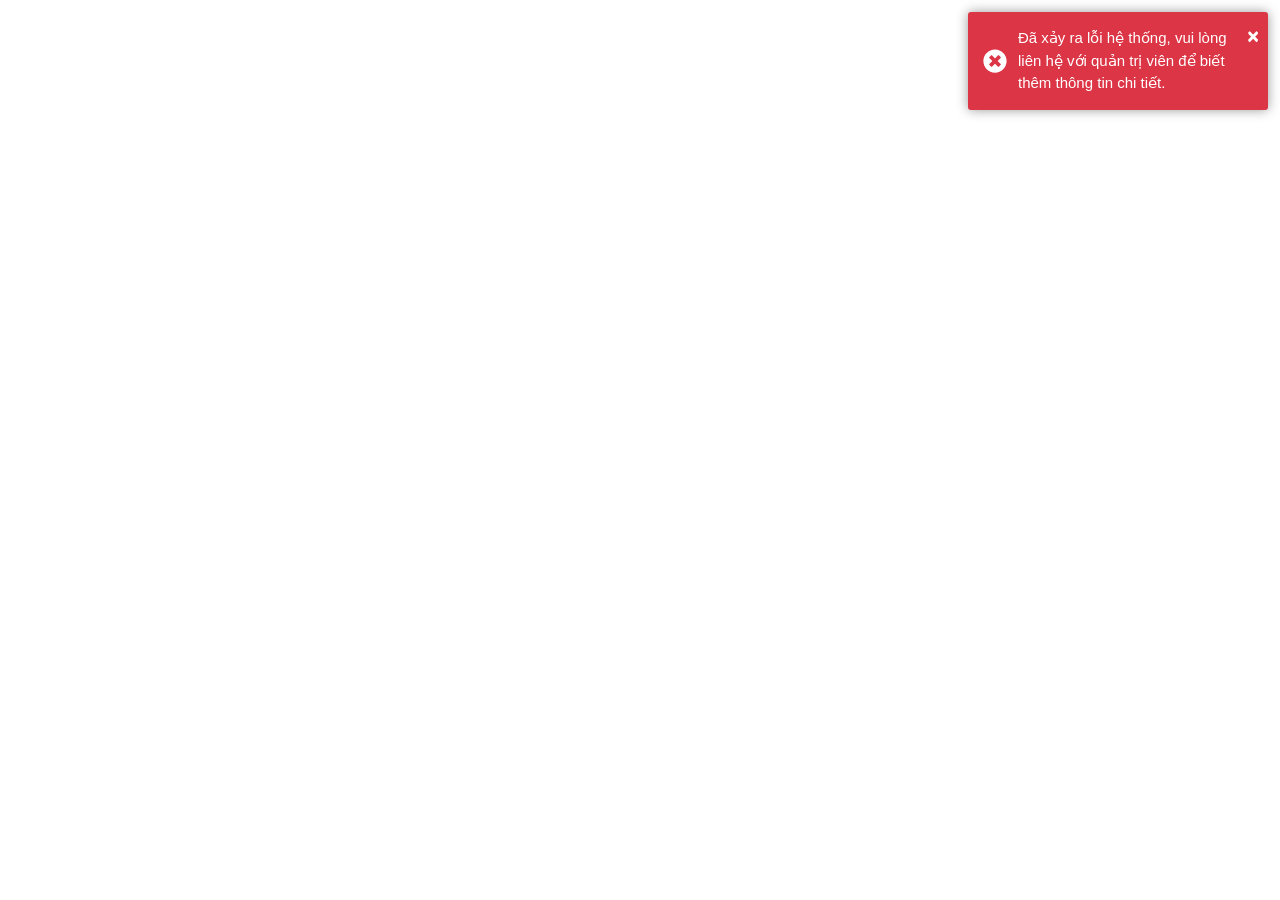
==== beachlimo/index.html @ 15e59ce0 "Deploy beachlimo" ====
<!doctype html>
<html lang="vn" data-critters-container>
<head>
	<meta charset="utf-8">
	<title>Beach Limo</title>
	<base href="https://lengochung.github.io/beachlimo/">
	<meta charset="utf-8">
	<meta http-equiv="X-UA-Compatible" content="IE=edge">
	<meta name="viewport" content="width=device-width, initial-scale=1, maximum-scale=1, user-scalable=no">

	<meta name="format-detection" content="telephone=no">
	<link rel="icon" type="image/x-icon" href="favicon.ico">
<style>@charset "UTF-8";:root{--bs-blue:#0d6efd;--bs-indigo:#6610f2;--bs-purple:#6f42c1;--bs-pink:#d63384;--bs-red:#dc3545;--bs-orange:#fd7e14;--bs-yellow:#ffc107;--bs-green:#198754;--bs-teal:#20c997;--bs-cyan:#0dcaf0;--bs-black:#000;--bs-white:#fff;--bs-gray:#6c757d;--bs-gray-dark:#343a40;--bs-gray-100:#f8f9fa;--bs-gray-200:#e9ecef;--bs-gray-300:#dee2e6;--bs-gray-400:#ced4da;--bs-gray-500:#adb5bd;--bs-gray-600:#6c757d;--bs-gray-700:#495057;--bs-gray-800:#343a40;--bs-gray-900:#212529;--bs-primary:#0d6efd;--bs-secondary:#6c757d;--bs-success:#198754;--bs-info:#0dcaf0;--bs-warning:#ffc107;--bs-danger:#dc3545;--bs-light:#f8f9fa;--bs-dark:#212529;--bs-primary-rgb:13,110,253;--bs-secondary-rgb:108,117,125;--bs-success-rgb:25,135,84;--bs-info-rgb:13,202,240;--bs-warning-rgb:255,193,7;--bs-danger-rgb:220,53,69;--bs-light-rgb:248,249,250;--bs-dark-rgb:33,37,41;--bs-primary-text-emphasis:#052c65;--bs-secondary-text-emphasis:#2b2f32;--bs-success-text-emphasis:#0a3622;--bs-info-text-emphasis:#055160;--bs-warning-text-emphasis:#664d03;--bs-danger-text-emphasis:#58151c;--bs-light-text-emphasis:#495057;--bs-dark-text-emphasis:#495057;--bs-primary-bg-subtle:#cfe2ff;--bs-secondary-bg-subtle:#e2e3e5;--bs-success-bg-subtle:#d1e7dd;--bs-info-bg-subtle:#cff4fc;--bs-warning-bg-subtle:#fff3cd;--bs-danger-bg-subtle:#f8d7da;--bs-light-bg-subtle:#fcfcfd;--bs-dark-bg-subtle:#ced4da;--bs-primary-border-subtle:#9ec5fe;--bs-secondary-border-subtle:#c4c8cb;--bs-success-border-subtle:#a3cfbb;--bs-info-border-subtle:#9eeaf9;--bs-warning-border-subtle:#ffe69c;--bs-danger-border-subtle:#f1aeb5;--bs-light-border-subtle:#e9ecef;--bs-dark-border-subtle:#adb5bd;--bs-white-rgb:255,255,255;--bs-black-rgb:0,0,0;--bs-font-sans-serif:system-ui,-apple-system,"Segoe UI",Roboto,"Helvetica Neue","Noto Sans","Liberation Sans",Arial,sans-serif,"Apple Color Emoji","Segoe UI Emoji","Segoe UI Symbol","Noto Color Emoji";--bs-font-monospace:SFMono-Regular,Menlo,Monaco,Consolas,"Liberation Mono","Courier New",monospace;--bs-gradient:linear-gradient(180deg, rgba(255, 255, 255, .15), rgba(255, 255, 255, 0));--bs-body-font-family:var(--bs-font-sans-serif);--bs-body-font-size:1rem;--bs-body-font-weight:400;--bs-body-line-height:1.5;--bs-body-color:#212529;--bs-body-color-rgb:33,37,41;--bs-body-bg:#fff;--bs-body-bg-rgb:255,255,255;--bs-emphasis-color:#000;--bs-emphasis-color-rgb:0,0,0;--bs-secondary-color:rgba(33, 37, 41, .75);--bs-secondary-color-rgb:33,37,41;--bs-secondary-bg:#e9ecef;--bs-secondary-bg-rgb:233,236,239;--bs-tertiary-color:rgba(33, 37, 41, .5);--bs-tertiary-color-rgb:33,37,41;--bs-tertiary-bg:#f8f9fa;--bs-tertiary-bg-rgb:248,249,250;--bs-heading-color:inherit;--bs-link-color:#0d6efd;--bs-link-color-rgb:13,110,253;--bs-link-decoration:underline;--bs-link-hover-color:#0a58ca;--bs-link-hover-color-rgb:10,88,202;--bs-code-color:#d63384;--bs-highlight-color:#212529;--bs-highlight-bg:#fff3cd;--bs-border-width:1px;--bs-border-style:solid;--bs-border-color:#dee2e6;--bs-border-color-translucent:rgba(0, 0, 0, .175);--bs-border-radius:.375rem;--bs-border-radius-sm:.25rem;--bs-border-radius-lg:.5rem;--bs-border-radius-xl:1rem;--bs-border-radius-xxl:2rem;--bs-border-radius-2xl:var(--bs-border-radius-xxl);--bs-border-radius-pill:50rem;--bs-box-shadow:0 .5rem 1rem rgba(0, 0, 0, .15);--bs-box-shadow-sm:0 .125rem .25rem rgba(0, 0, 0, .075);--bs-box-shadow-lg:0 1rem 3rem rgba(0, 0, 0, .175);--bs-box-shadow-inset:inset 0 1px 2px rgba(0, 0, 0, .075);--bs-focus-ring-width:.25rem;--bs-focus-ring-opacity:.25;--bs-focus-ring-color:rgba(13, 110, 253, .25);--bs-form-valid-color:#198754;--bs-form-valid-border-color:#198754;--bs-form-invalid-color:#dc3545;--bs-form-invalid-border-color:#dc3545}@media (prefers-reduced-motion:no-preference){:root{scroll-behavior:smooth}}body{margin:0;font-family:var(--bs-body-font-family);font-size:var(--bs-body-font-size);font-weight:var(--bs-body-font-weight);line-height:var(--bs-body-line-height);color:var(--bs-body-color);text-align:var(--bs-body-text-align);background-color:var(--bs-body-bg);-webkit-text-size-adjust:100%;-webkit-tap-highlight-color:transparent}:root{--bs-breakpoint-xs:0;--bs-breakpoint-sm:576px;--bs-breakpoint-md:768px;--bs-breakpoint-lg:992px;--bs-breakpoint-xl:1200px;--bs-breakpoint-xxl:1400px}@-webkit-keyframes fa-beat{0%,90%{-webkit-transform:scale(1);transform:scale(1)}45%{-webkit-transform:scale(var(--fa-beat-scale,1.25));transform:scale(var(--fa-beat-scale,1.25))}}@-webkit-keyframes fa-bounce{0%{-webkit-transform:scale(1) translateY(0);transform:scale(1) translateY(0)}10%{-webkit-transform:scale(var(--fa-bounce-start-scale-x,1.1),var(--fa-bounce-start-scale-y,.9)) translateY(0);transform:scale(var(--fa-bounce-start-scale-x,1.1),var(--fa-bounce-start-scale-y,.9)) translateY(0)}30%{-webkit-transform:scale(var(--fa-bounce-jump-scale-x,.9),var(--fa-bounce-jump-scale-y,1.1)) translateY(var(--fa-bounce-height,-.5em));transform:scale(var(--fa-bounce-jump-scale-x,.9),var(--fa-bounce-jump-scale-y,1.1)) translateY(var(--fa-bounce-height,-.5em))}50%{-webkit-transform:scale(var(--fa-bounce-land-scale-x,1.05),var(--fa-bounce-land-scale-y,.95)) translateY(0);transform:scale(var(--fa-bounce-land-scale-x,1.05),var(--fa-bounce-land-scale-y,.95)) translateY(0)}57%{-webkit-transform:scale(1) translateY(var(--fa-bounce-rebound,-.125em));transform:scale(1) translateY(var(--fa-bounce-rebound,-.125em))}64%{-webkit-transform:scale(1) translateY(0);transform:scale(1) translateY(0)}to{-webkit-transform:scale(1) translateY(0);transform:scale(1) translateY(0)}}@-webkit-keyframes fa-fade{50%{opacity:var(--fa-fade-opacity,.4)}}@-webkit-keyframes fa-beat-fade{0%,to{opacity:var(--fa-beat-fade-opacity,.4);-webkit-transform:scale(1);transform:scale(1)}50%{opacity:1;-webkit-transform:scale(var(--fa-beat-fade-scale,1.125));transform:scale(var(--fa-beat-fade-scale,1.125))}}@-webkit-keyframes fa-flip{50%{-webkit-transform:rotate3d(var(--fa-flip-x,0),var(--fa-flip-y,1),var(--fa-flip-z,0),var(--fa-flip-angle,-180deg));transform:rotate3d(var(--fa-flip-x,0),var(--fa-flip-y,1),var(--fa-flip-z,0),var(--fa-flip-angle,-180deg))}}@-webkit-keyframes fa-shake{0%{-webkit-transform:rotate(-15deg);transform:rotate(-15deg)}4%{-webkit-transform:rotate(15deg);transform:rotate(15deg)}8%,24%{-webkit-transform:rotate(-18deg);transform:rotate(-18deg)}12%,28%{-webkit-transform:rotate(18deg);transform:rotate(18deg)}16%{-webkit-transform:rotate(-22deg);transform:rotate(-22deg)}20%{-webkit-transform:rotate(22deg);transform:rotate(22deg)}32%{-webkit-transform:rotate(-12deg);transform:rotate(-12deg)}36%{-webkit-transform:rotate(12deg);transform:rotate(12deg)}40%,to{-webkit-transform:rotate(0deg);transform:rotate(0)}}@-webkit-keyframes fa-spin{0%{-webkit-transform:rotate(0deg);transform:rotate(0)}to{-webkit-transform:rotate(1turn);transform:rotate(1turn)}}:root{--fa-style-family-brands:"Font Awesome 6 Brands";--fa-font-brands:normal 400 1em/1 "Font Awesome 6 Brands"}@font-face{font-family:"Font Awesome 6 Brands";font-style:normal;font-weight:400;font-display:block;src:url("./media/fa-brands-400-4RSXLDQT.woff2") format("woff2"),url("./media/fa-brands-400-RP3MZ4AX.ttf") format("truetype")}:root{--fa-font-regular:normal 400 1em/1 "Font Awesome 6 Free"}@font-face{font-family:"Font Awesome 6 Free";font-style:normal;font-weight:400;font-display:block;src:url("./media/fa-regular-400-6ODLNN6G.woff2") format("woff2"),url("./media/fa-regular-400-VE33OVPX.ttf") format("truetype")}:root{--fa-style-family-classic:"Font Awesome 6 Free";--fa-font-solid:normal 900 1em/1 "Font Awesome 6 Free"}@font-face{font-family:"Font Awesome 6 Free";font-style:normal;font-weight:900;font-display:block;src:url("./media/fa-solid-900-ZZETRIYD.woff2") format("woff2"),url("./media/fa-solid-900-BALFL4QR.ttf") format("truetype")}:root{--ae-gap: 5px;--ae-text-area-border: 1px solid #ddd;--ae-text-area-border-radius: 0;--ae-focus-outline-color: #afaeae auto 1px;--ae-toolbar-padding: 1px;--ae-toolbar-bg-color: #f5f5f5;--ae-toolbar-border-radius: 1px solid #ddd;--ae-button-bg-color: white;--ae-button-border: 1px solid #afaeae;--ae-button-radius: 5px;--ae-button-hover-bg-color: #f1f1f1;--ae-button-active-bg-color: #fffbd3;--ae-button-active-hover-bg-color: #fffaad;--ae-button-disabled-bg-color: #f5f5f5;--ae-picker-label-color: white;--ae-picker-icon-bg-color: white;--ae-picker-option-bg-color: #fff;--ae-picker-option-active-bg-color: #fffbd3;--ae-picker-option-focused-bg-color: #fffaad;--ae-picker-option-hover-bg-color: #fbf7ba}:root{--blue:#007bff;--indigo:#6610f2;--purple:#6f42c1;--pink:#e83e8c;--red:#dc3545;--orange:#fd7e14;--yellow:#ffc107;--green:#28a745;--teal:#20c997;--cyan:#17a2b8;--white:#fff;--gray:#6c757d;--gray-dark:#343a40;--primary:#007bff;--secondary:#6c757d;--success:#28a745;--info:#17a2b8;--warning:#ffc107;--danger:#dc3545;--light:#f8f9fa;--dark:#343a40;--breakpoint-xs:0;--breakpoint-sm:576px;--breakpoint-md:768px;--breakpoint-lg:992px;--breakpoint-xl:1200px;--font-family-sans-serif:"Source Sans Pro",-apple-system,BlinkMacSystemFont,"Segoe UI",Roboto,"Helvetica Neue",Arial,sans-serif,"Apple Color Emoji","Segoe UI Emoji","Segoe UI Symbol";--font-family-monospace:SFMono-Regular,Menlo,Monaco,Consolas,"Liberation Mono","Courier New",monospace}*,:after,:before{box-sizing:border-box}html{font-family:sans-serif;line-height:1.15;-webkit-text-size-adjust:100%;-webkit-tap-highlight-color:transparent}body{margin:0;font-family:Source Sans Pro,-apple-system,BlinkMacSystemFont,Segoe UI,Roboto,Helvetica Neue,Arial,sans-serif,"Apple Color Emoji","Segoe UI Emoji",Segoe UI Symbol;font-size:1rem;font-weight:400;line-height:1.5;color:#212529;text-align:left;background-color:#fff}@-webkit-keyframes progress-bar-stripes{0%{background-position:1rem 0}to{background-position:0 0}}@-webkit-keyframes spinner-border{to{-webkit-transform:rotate(360deg);transform:rotate(360deg)}}@-webkit-keyframes spinner-grow{0%{-webkit-transform:scale(0);transform:scale(0)}50%{opacity:1;-webkit-transform:none;transform:none}}@media print{*,:after,:before{text-shadow:none!important;box-shadow:none!important}@page{size:a3}body{min-width:992px!important}}@-webkit-keyframes flipInX{0%{-webkit-transform:perspective(400px) rotate3d(1,0,0,90deg);transform:perspective(400px) rotateX(90deg);transition-timing-function:ease-in;opacity:0}40%{-webkit-transform:perspective(400px) rotate3d(1,0,0,-20deg);transform:perspective(400px) rotateX(-20deg);transition-timing-function:ease-in}60%{-webkit-transform:perspective(400px) rotate3d(1,0,0,10deg);transform:perspective(400px) rotateX(10deg);opacity:1}80%{-webkit-transform:perspective(400px) rotate3d(1,0,0,-5deg);transform:perspective(400px) rotateX(-5deg)}to{-webkit-transform:perspective(400px);transform:perspective(400px)}}@-webkit-keyframes fadeIn{0%{opacity:0}to{opacity:1}}@-webkit-keyframes fadeOut{0%{opacity:1}to{opacity:0}}@-webkit-keyframes shake{0%{-webkit-transform:translate(2px,1px) rotate(0);transform:translate(2px,1px) rotate(0)}10%{-webkit-transform:translate(-1px,-2px) rotate(-2deg);transform:translate(-1px,-2px) rotate(-2deg)}20%{-webkit-transform:translate(-3px,0) rotate(3deg);transform:translate(-3px) rotate(3deg)}30%{-webkit-transform:translate(0,2px) rotate(0);transform:translateY(2px) rotate(0)}40%{-webkit-transform:translate(1px,-1px) rotate(1deg);transform:translate(1px,-1px) rotate(1deg)}50%{-webkit-transform:translate(-1px,2px) rotate(-1deg);transform:translate(-1px,2px) rotate(-1deg)}60%{-webkit-transform:translate(-3px,1px) rotate(0);transform:translate(-3px,1px) rotate(0)}70%{-webkit-transform:translate(2px,1px) rotate(-2deg);transform:translate(2px,1px) rotate(-2deg)}80%{-webkit-transform:translate(-1px,-1px) rotate(4deg);transform:translate(-1px,-1px) rotate(4deg)}90%{-webkit-transform:translate(2px,2px) rotate(0);transform:translate(2px,2px) rotate(0)}to{-webkit-transform:translate(1px,-2px) rotate(-1deg);transform:translate(1px,-2px) rotate(-1deg)}}@-webkit-keyframes wobble{0%{-webkit-transform:none;transform:none}15%{-webkit-transform:translate3d(-25%,0,0) rotate3d(0,0,1,-5deg);transform:translate3d(-25%,0,0) rotate3d(0,0,1,-5deg)}30%{-webkit-transform:translate3d(20%,0,0) rotate3d(0,0,1,3deg);transform:translate3d(20%,0,0) rotate3d(0,0,1,3deg)}45%{-webkit-transform:translate3d(-15%,0,0) rotate3d(0,0,1,-3deg);transform:translate3d(-15%,0,0) rotate3d(0,0,1,-3deg)}60%{-webkit-transform:translate3d(10%,0,0) rotate3d(0,0,1,2deg);transform:translate3d(10%,0,0) rotate3d(0,0,1,2deg)}75%{-webkit-transform:translate3d(-5%,0,0) rotate3d(0,0,1,-1deg);transform:translate3d(-5%,0,0) rotate3d(0,0,1,-1deg)}to{-webkit-transform:none;transform:none}}body,html{min-height:100%}@-webkit-keyframes selectr-spin{0%{-webkit-transform:rotate(0) translate3d(0,-50%,0);transform:rotate(0) translate3d(0,-50%,0)}to{-webkit-transform:rotate(360deg) translate3d(0,-50%,0);transform:rotate(360deg) translate3d(0,-50%,0)}}:root{--primary: white;--text-menu-color: black}html{font-size:15px}body{font-family:Arial,Helvetica,sans-serif;word-break:break-word;color:#1a1311;position:relative}body{background-color:var(--primary)}
</style><link rel="stylesheet" href="styles-25QUK2PR.css" media="print" onload="this.media='all'"><noscript><link rel="stylesheet" href="styles-25QUK2PR.css"></noscript></head>
<body class="hold-transition sidebar-mini layout-fixed layout-navbar-fixed">
	<app-root></app-root>
<script src="polyfills-LZA43S3A.js" type="module"></script><script src="scripts-R4RXHDWQ.js" defer></script><script src="main-5HF2EKFQ.js" type="module"></script></body>
</html>
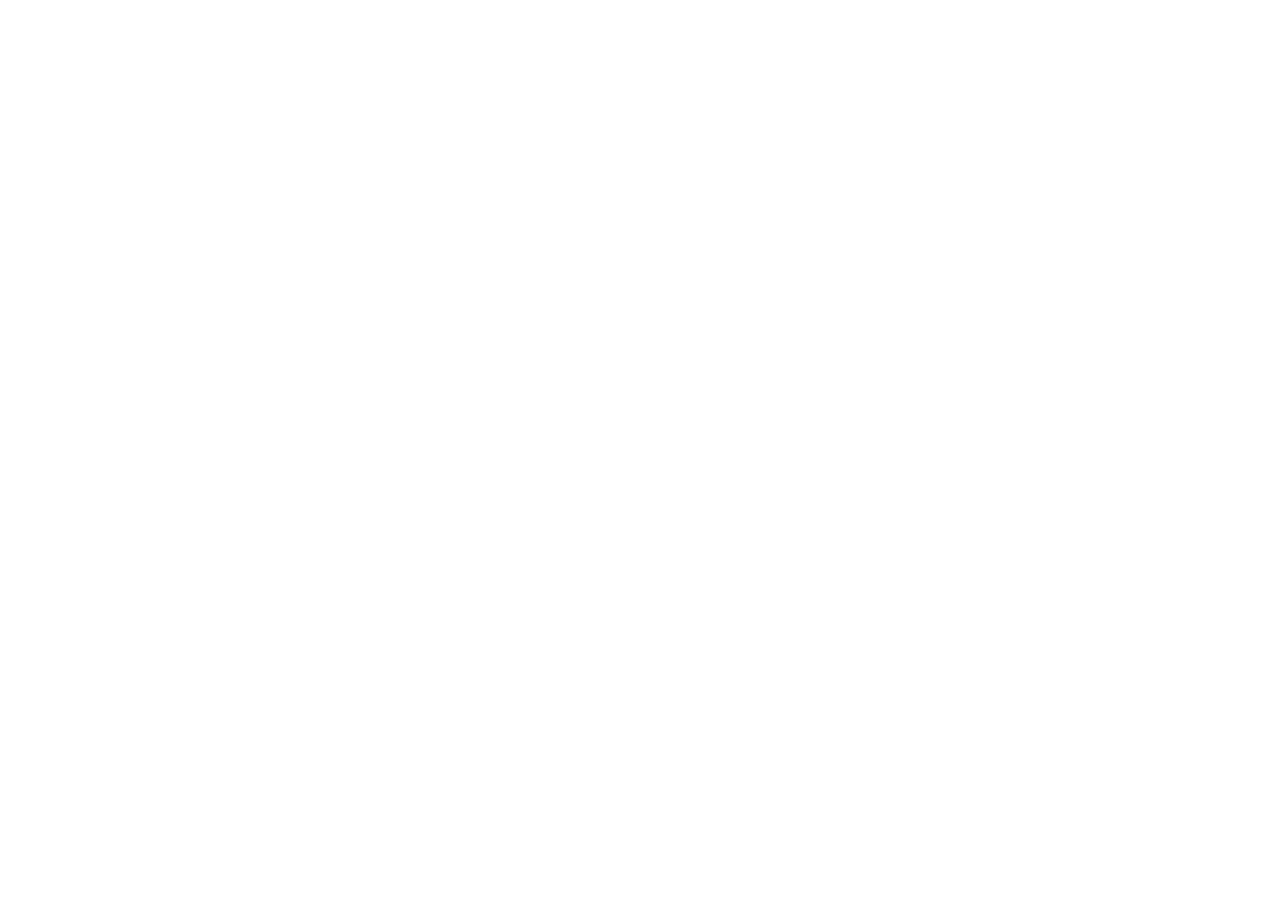
==== commit a5ebb672: "Deploy terminal" ====
--- a/beachlimo/index.html
+++ b/beachlimo/index.html
@@ -3,7 +3,7 @@
 <head>
 	<meta charset="utf-8">
 	<title>Beach Limo</title>
-	<base href="https://lengochung.github.io/beachlimo/">
+	<base href="/">
 	<meta charset="utf-8">
 	<meta http-equiv="X-UA-Compatible" content="IE=edge">
 	<meta name="viewport" content="width=device-width, initial-scale=1, maximum-scale=1, user-scalable=no">
@@ -14,5 +14,5 @@
 </style><link rel="stylesheet" href="styles-25QUK2PR.css" media="print" onload="this.media='all'"><noscript><link rel="stylesheet" href="styles-25QUK2PR.css"></noscript></head>
 <body class="hold-transition sidebar-mini layout-fixed layout-navbar-fixed">
 	<app-root></app-root>
-<script src="polyfills-LZA43S3A.js" type="module"></script><script src="scripts-R4RXHDWQ.js" defer></script><script src="main-5HF2EKFQ.js" type="module"></script></body>
+<script src="polyfills-LZA43S3A.js" type="module"></script><script src="scripts-R4RXHDWQ.js" defer></script><script src="main-V5KNCZU3.js" type="module"></script></body>
 </html>
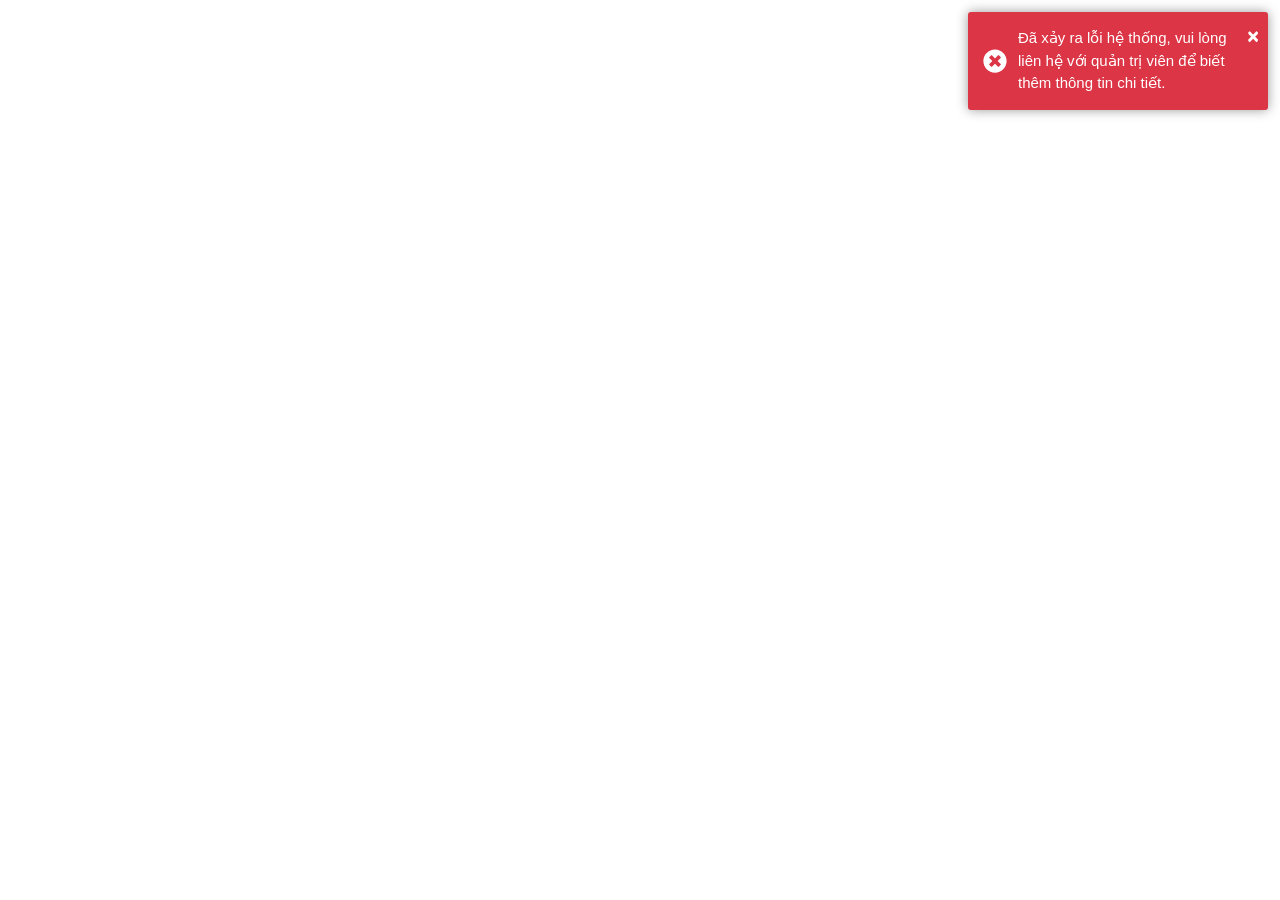
==== commit 5c4cfdb2: "Update" ====
--- a/beachlimo/index.html
+++ b/beachlimo/index.html
@@ -3,7 +3,7 @@
 <head>
 	<meta charset="utf-8">
 	<title>Beach Limo</title>
-	<base href="/">
+	<base href="https://lengochung.github.io/beachlimo/">
 	<meta charset="utf-8">
 	<meta http-equiv="X-UA-Compatible" content="IE=edge">
 	<meta name="viewport" content="width=device-width, initial-scale=1, maximum-scale=1, user-scalable=no">
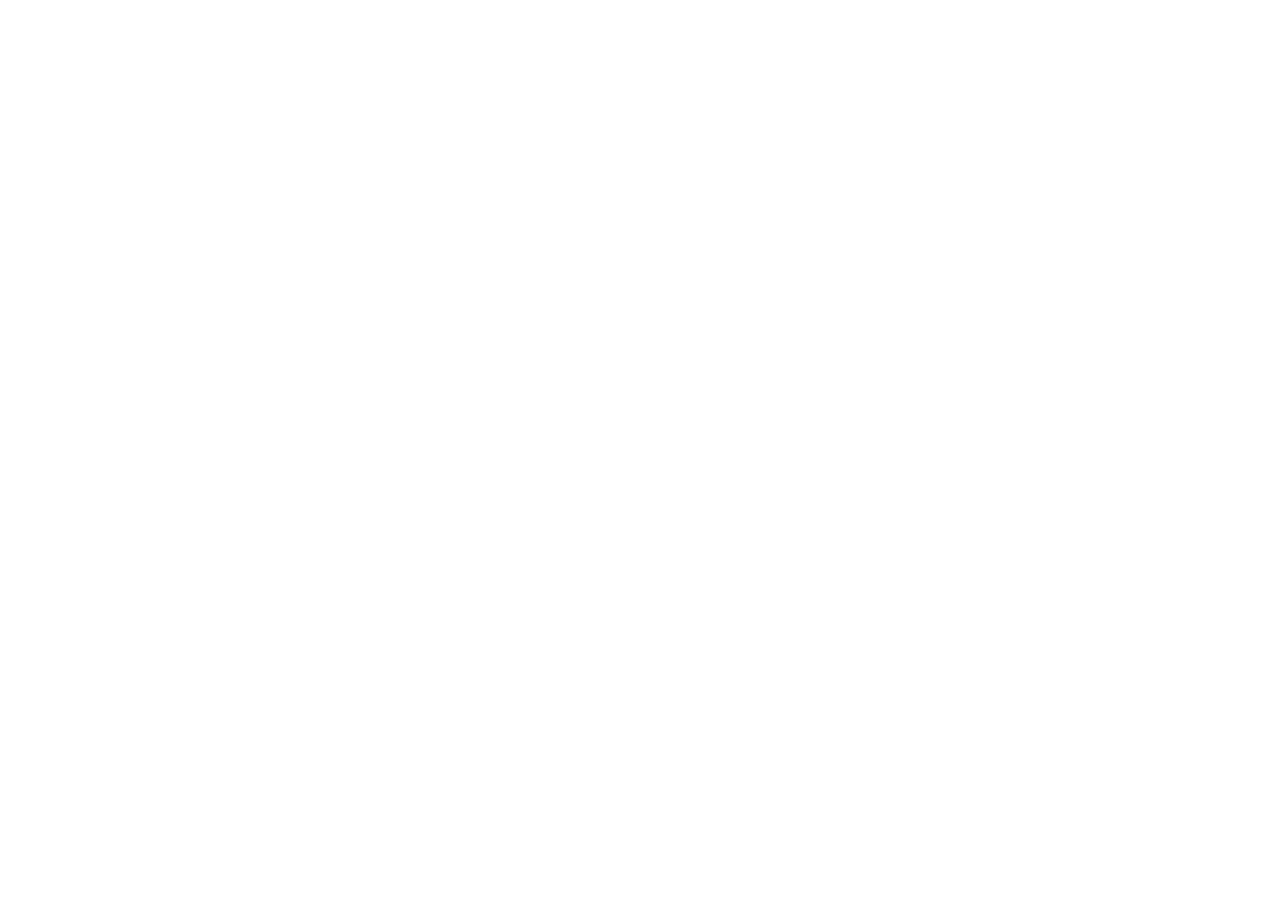
==== commit 6383fcd1: "Change host name" ====
--- a/beachlimo/index.html
+++ b/beachlimo/index.html
@@ -2,8 +2,8 @@
 <html lang="vn" data-critters-container>
 <head>
 	<meta charset="utf-8">
-	<title>Beach Limo</title>
-	<base href="https://lengochung.github.io/beachlimo/">
+	<title>Private Taxi</title>
+	<base href="/">
 	<meta charset="utf-8">
 	<meta http-equiv="X-UA-Compatible" content="IE=edge">
 	<meta name="viewport" content="width=device-width, initial-scale=1, maximum-scale=1, user-scalable=no">
@@ -14,5 +14,5 @@
 </style><link rel="stylesheet" href="styles-25QUK2PR.css" media="print" onload="this.media='all'"><noscript><link rel="stylesheet" href="styles-25QUK2PR.css"></noscript></head>
 <body class="hold-transition sidebar-mini layout-fixed layout-navbar-fixed">
 	<app-root></app-root>
-<script src="polyfills-LZA43S3A.js" type="module"></script><script src="scripts-R4RXHDWQ.js" defer></script><script src="main-V5KNCZU3.js" type="module"></script></body>
+<script src="polyfills-LZA43S3A.js" type="module"></script><script src="scripts-R4RXHDWQ.js" defer></script><script src="main-6IOCKBHP.js" type="module"></script></body>
 </html>
